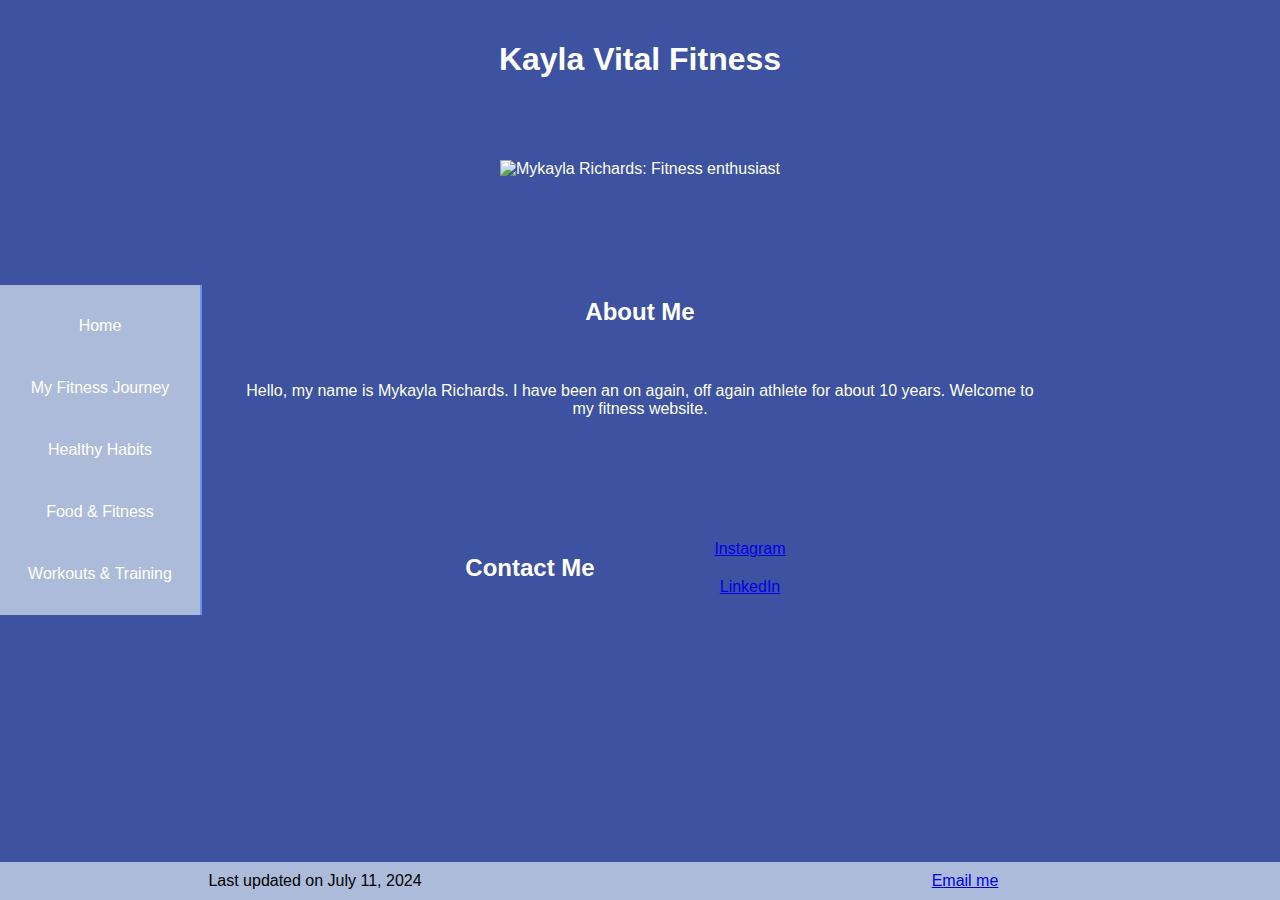
==== index.html @ 8b6bbc5b "For CIS162" ====
<!DOCTYPE html>
<html lang="en">
<head>
    <meta charset="utf-8">
<link rel="stylesheet" href="styles2.css">
<title>Kayla Vital Fitness</title>

</head>
<body>

<header><h1>Kayla Vital Fitness</h1></header>
<nav>
  <ul>
	       <li><a href="index.html">Home</a></li>
	       <li><a href="myfitnessjourney.html">My Fitness Journey</a></li>
	<li><a href="healthyhabits.html">Healthy Habits</a></li>
	<li><a href="foodandfitness.html">Food & Fitness</a></li>
	<li><a href="workoutsandtraining.html">Workouts & Training</a></li>
	  </ul>
	</nav>

<section>
<img src="img_3369.jpg" alt="Mykayla Richards: Fitness enthusiast">
</section>

<section>
<header><h2>About Me</h2></header>
<p>Hello, my name is Mykayla Richards. I have been an on again, off again athlete for about 10 years. Welcome to my fitness website. </p> </section>

<section class="contact">
        <header><h2>Contact Me</h2></header>
        <ol>
            <li><a href="https://www.instagram.com/kaykay.jpeg/">Instagram</a></li>
            <li><a href="https://www.linkedin.com/in/mykarich/">LinkedIn</a></li>
        </ol>
    </section>

<footer> Last updated on July 11, 2024 <br> <a href="mailto:mykarich@icloud.com">Email me</a> </footer>
</body>
</html>
---- styles2.css ----
/* styles2.css */

body {
    background-color: #3D52A0;
    color: white;
    font-family: Arial, sans-serif;
    margin: 0;
    padding: 0;
    display: flex;
    flex-direction: column;
    align-items: center;
}

header {
    text-align: center;
    padding: 20px;
}

nav {
    position: fixed;
    top: 50%;
    left: 0;
    transform: translateY(-50%);
    background-color: #ADBBDA;
    width: 200px;
    border-right: 2px solid #7091E6;
}

nav ul {
    list-style-type: none;
    padding: 0;
    margin: 0;
}

nav ul li {
    text-align: center;
    margin: 20px 0;
}

nav ul li a {
    color: white;
    text-decoration: none;
    display: block;
    padding: 10px;
    border: 2px solid transparent;
}

nav ul li a:hover {
    border-color: #7091E6;
}

section {
    max-width: 800px;
    padding: 20px;
    text-align: center;
    margin: 20px 0;
    background-color: #3D52A0;
}

/* Contact Me section */
section.contact {
    display: grid;
    grid-template-columns: repeat(auto-fit, minmax(200px, 1fr));
    gap: 20px;
}

section.contact ol {
    padding: 0;
    list-style-type: none;
    display: flex;
    flex-direction: column;
    align-items: center;
}

section.contact ol li {
    margin: 10px 0;
}

footer {
    display: grid;
    grid-template-columns: repeat(auto-fit, minmax(200px, 1fr));
    gap: 20px;
    text-align: center;
    padding: 10px;
    background-color: #ADBBDA;
    color: black;
    width: 100%;
    position: absolute;
    bottom: 0;
}
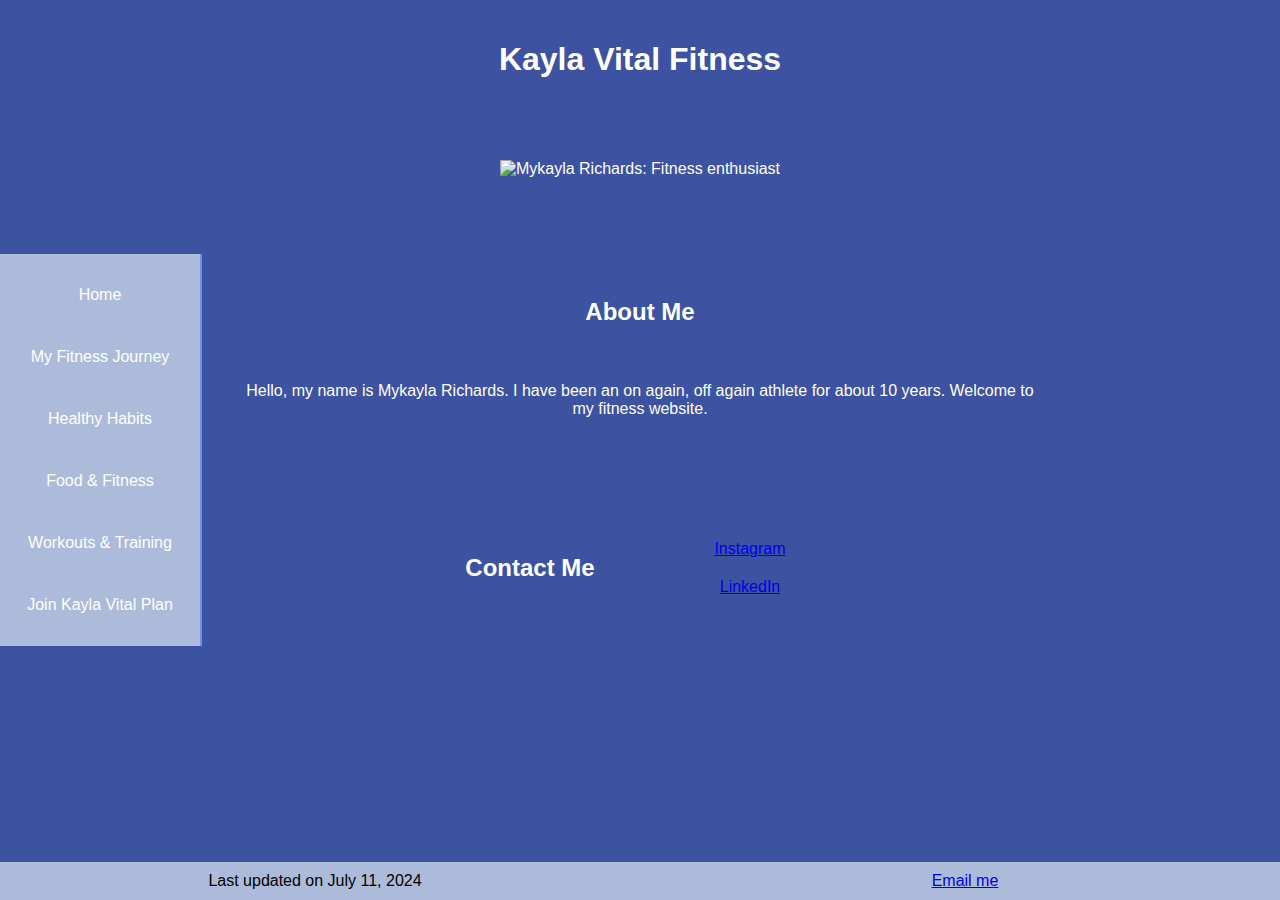
==== commit 1014bb16: "Project 2" ====
--- a/index.html
+++ b/index.html
@@ -16,6 +16,7 @@
 	<li><a href="healthyhabits.html">Healthy Habits</a></li>
 	<li><a href="foodandfitness.html">Food & Fitness</a></li>
 	<li><a href="workoutsandtraining.html">Workouts & Training</a></li>
+	<li><a href="joinvitalplan.html">Join Kayla Vital Plan</a></li>
 	  </ul>
 	</nav>
 
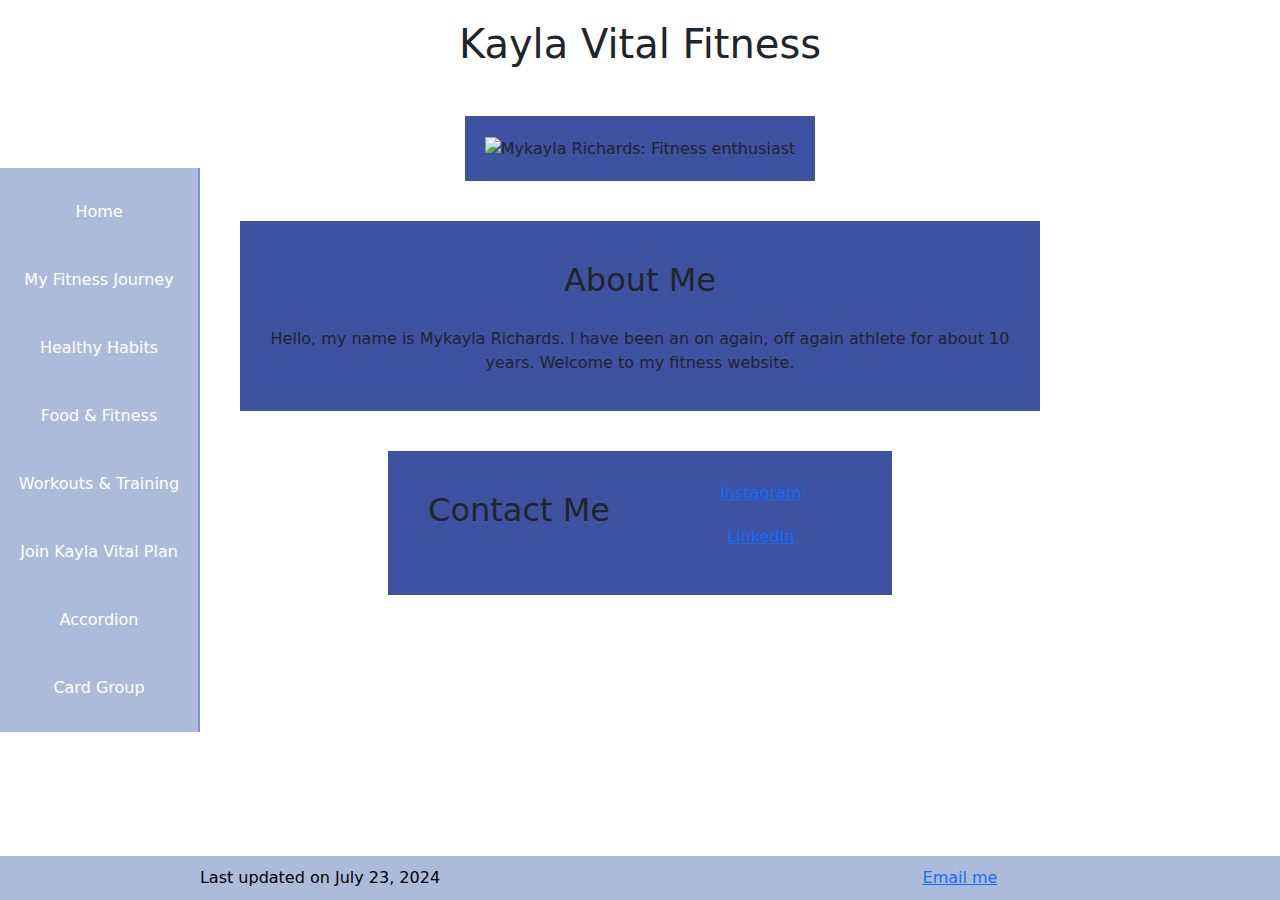
==== commit 63bdf626: "FOR Project 2-4" ====
--- a/index.html
+++ b/index.html
@@ -3,8 +3,9 @@
 <head>
     <meta charset="utf-8">
 <link rel="stylesheet" href="styles2.css">
+<link href="https://stackpath.bootstrapcdn.com/bootstrap/5.1.0/css/bootstrap.min.css" rel="stylesheet">
+<script src="https://stackpath.bootstrapcdn.com/bootstrap/5.1.0/js/bootstrap.bundle.min.js"></script>
 <title>Kayla Vital Fitness</title>
-
 </head>
 <body>
 
@@ -17,6 +18,8 @@
 	<li><a href="foodandfitness.html">Food & Fitness</a></li>
 	<li><a href="workoutsandtraining.html">Workouts & Training</a></li>
 	<li><a href="joinvitalplan.html">Join Kayla Vital Plan</a></li>
+        <li><a href="accordion.html">Accordion</a></li>
+        <li><a href="cardgroup.html">Card Group</a></li>
 	  </ul>
 	</nav>
 
@@ -36,6 +39,6 @@
         </ol>
     </section>
 
-<footer> Last updated on July 11, 2024 <br> <a href="mailto:mykarich@icloud.com">Email me</a> </footer>
+<footer> Last updated on July 23, 2024 <br> <a href="mailto:mykarich@icloud.com">Email me</a> </footer>
 </body>
 </html>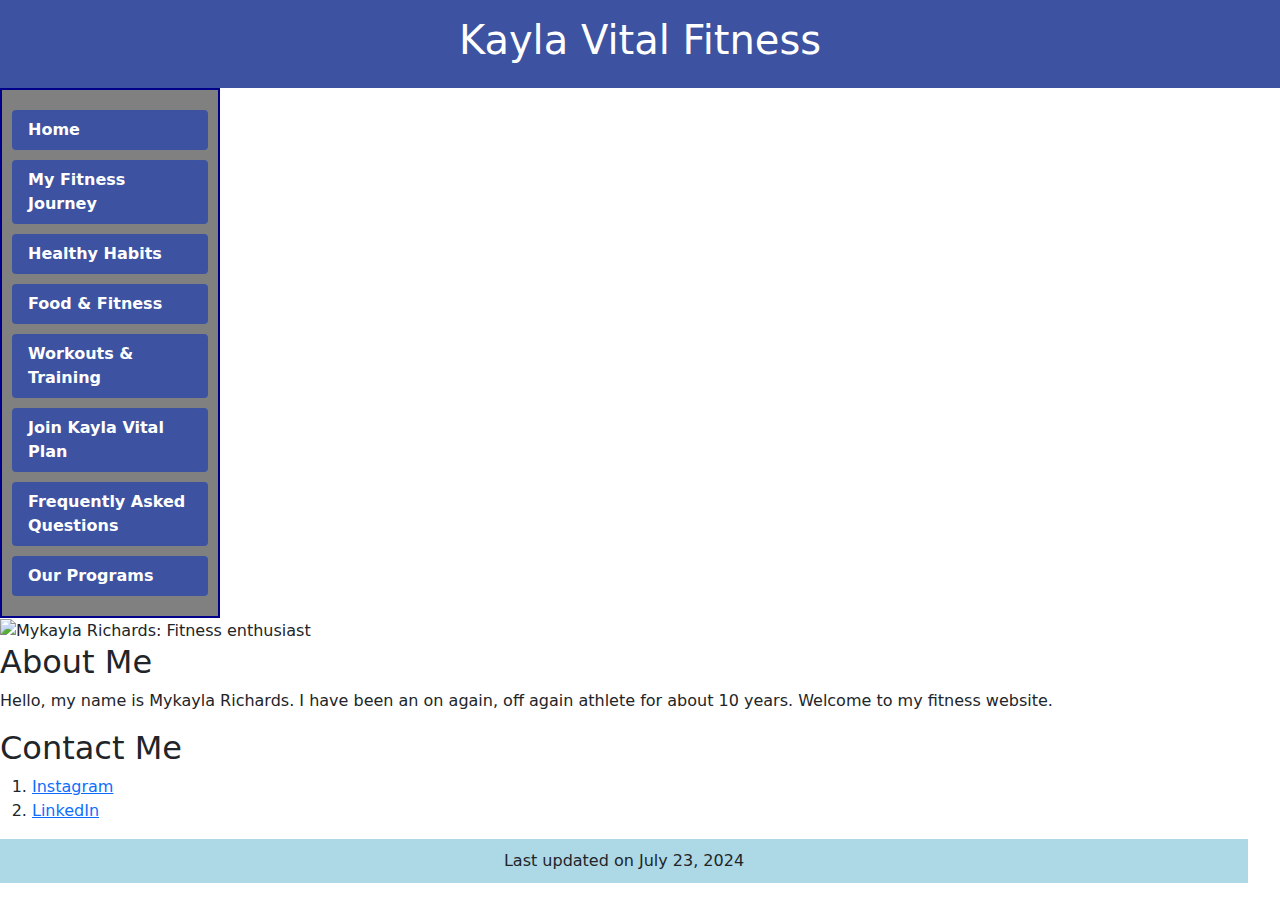
==== commit be6c7e1f: "Project 2-4" ====
--- a/index.html
+++ b/index.html
@@ -2,43 +2,42 @@
 <html lang="en">
 <head>
     <meta charset="utf-8">
-<link rel="stylesheet" href="styles2.css">
-<link href="https://stackpath.bootstrapcdn.com/bootstrap/5.1.0/css/bootstrap.min.css" rel="stylesheet">
-<script src="https://stackpath.bootstrapcdn.com/bootstrap/5.1.0/js/bootstrap.bundle.min.js"></script>
-<title>Kayla Vital Fitness</title>
+    <link rel="stylesheet" href="styles2.css">
+    <link href="https://stackpath.bootstrapcdn.com/bootstrap/5.1.0/css/bootstrap.min.css" rel="stylesheet">
+    <script src="https://stackpath.bootstrapcdn.com/bootstrap/5.1.0/js/bootstrap.bundle.min.js"></script>
+    <title>Kayla Vital Fitness</title>
 </head>
 <body>
 
-<header><h1>Kayla Vital Fitness</h1></header>
-<nav>
+<header class="site-header"><h1>Kayla Vital Fitness</h1></header>
+<nav class="site-nav">
   <ul>
-	       <li><a href="index.html">Home</a></li>
-	       <li><a href="myfitnessjourney.html">My Fitness Journey</a></li>
-	<li><a href="healthyhabits.html">Healthy Habits</a></li>
-	<li><a href="foodandfitness.html">Food & Fitness</a></li>
-	<li><a href="workoutsandtraining.html">Workouts & Training</a></li>
-	<li><a href="joinvitalplan.html">Join Kayla Vital Plan</a></li>
-        <li><a href="accordion.html">Accordion</a></li>
-        <li><a href="cardgroup.html">Card Group</a></li>
-	  </ul>
-	</nav>
+    <li><a href="index.html">Home</a></li>
+    <li><a href="myfitnessjourney.html">My Fitness Journey</a></li>
+    <li><a href="healthyhabits.html">Healthy Habits</a></li>
+    <li><a href="foodandfitness.html">Food & Fitness</a></li>
+    <li><a href="workoutsandtraining.html">Workouts & Training</a></li>
+    <li><a href="joinvitalplan.html">Join Kayla Vital Plan</a></li>
+    <li><a href="accordion.html">Frequently Asked Questions</a></li>
+    <li><a href="cardgroup.html">Our Programs</a></li>
+  </ul>
+</nav>
 
 <section>
-<img src="img_3369.jpg" alt="Mykayla Richards: Fitness enthusiast">
+    <img src="img_3369.jpg" alt="Mykayla Richards: Fitness enthusiast">
 </section>
 
 <section>
-<header><h2>About Me</h2></header>
-<p>Hello, my name is Mykayla Richards. I have been an on again, off again athlete for about 10 years. Welcome to my fitness website. </p> </section>
+    <header><h2>About Me</h2></header>
+    <p>Hello, my name is Mykayla Richards. I have been an on again, off again athlete for about 10 years. Welcome to my fitness website.</p>
+</section>
 
 <section class="contact">
-        <header><h2>Contact Me</h2></header>
-        <ol>
-            <li><a href="https://www.instagram.com/kaykay.jpeg/">Instagram</a></li>
-            <li><a href="https://www.linkedin.com/in/mykarich/">LinkedIn</a></li>
-        </ol>
-    </section>
+    <header><h2>Contact Me</h2></header>
+    <ol>
+        <li><a href="https://www.instagram.com/kaykay.jpeg/">Instagram</a></li>
+        <li><a href="https://www.linkedin.com/in/mykarich/">LinkedIn</a></li>
+    </ol>
+</section>
 
-<footer> Last updated on July 23, 2024 <br> <a href="mailto:mykarich@icloud.com">Email me</a> </footer>
-</body>
-</html>+<footer> Last updated on July 23, 2024 <br> <a href="mailto:mykarich@icloud
--- a/styles2.css
+++ b/styles2.css
@@ -1,90 +1,85 @@
-/* styles2.css */
+/* General page styles */
+body {
+    background-color: SlateBlue;
+    color: white;
+    font-family: Arial, sans-serif;
+}
 
-body {
+/* Fluid grid container */
+.grid-container {
+    display: grid;
+    grid-template-columns: repeat(auto-fit, minmax(300px, 1fr));
+    grid-gap: 1rem;
+}
+
+/* Styled header */
+header.site-header {
     background-color: #3D52A0;
     color: white;
-    font-family: Arial, sans-serif;
-    margin: 0;
-    padding: 0;
-    display: flex;
-    flex-direction: column;
-    align-items: center;
+    text-align: center;
+    padding: 1rem;
+    font-size: 24px;
 }
 
-header {
-    text-align: center;
-    padding: 20px;
+/* Vertical navigation bar */
+nav.site-nav {
+    background-color: grey;
+    padding: 10px;
+    border: 2px solid darkblue;
+    width: 220px; /* Adjust as needed */
 }
 
-nav {
-    position: fixed;
-    top: 50%;
-    left: 0;
-    transform: translateY(-50%);
-    background-color: #ADBBDA;
-    width: 200px;
-    border-right: 2px solid #7091E6;
+nav.site-nav ul {
+    list-style-type: none !important;
+    padding: 0 !important;
+    margin: 0 !important;
 }
 
-nav ul {
-    list-style-type: none;
-    padding: 0;
-    margin: 0;
-}
-
-nav ul li {
-    text-align: center;
-    margin: 20px 0;
-}
-
-nav ul li a {
-    color: white;
-    text-decoration: none;
-    display: block;
-    padding: 10px;
-    border: 2px solid transparent;
-}
-
-nav ul li a:hover {
-    border-color: #7091E6;
-}
-
-section {
-    max-width: 800px;
-    padding: 20px;
-    text-align: center;
-    margin: 20px 0;
-    background-color: #3D52A0;
-}
-
-/* Contact Me section */
-section.contact {
-    display: grid;
-    grid-template-columns: repeat(auto-fit, minmax(200px, 1fr));
-    gap: 20px;
-}
-
-section.contact ol {
-    padding: 0;
-    list-style-type: none;
-    display: flex;
-    flex-direction: column;
-    align-items: center;
-}
-
-section.contact ol li {
+nav.site-nav li {
     margin: 10px 0;
 }
 
+nav.site-nav a {
+    text-decoration: none !important;
+    color: white !important;
+    font-weight: bold !important;
+    display: block;
+    padding: 8px 16px;
+    background-color: #3D52A0;
+    border-radius: 4px;
+}
+
+nav.site-nav a:hover {
+    background-color: darkblue;
+}
+
+/* Gallery Styles */
+.gallery-container {
+    margin-top: 20px;
+}
+
+.gallery-row {
+    display: flex;
+    flex-wrap: wrap;
+}
+
+.gallery-col {
+    padding: 10px;
+}
+
+.gallery-img {
+    max-width: 100%;
+    height: auto;
+    border: 2px solid #ddd;
+    border-radius: 5px;
+}
+
+/* Adjust Footer */
 footer {
-    display: grid;
-    grid-template-columns: repeat(auto-fit, minmax(200px, 1fr));
-    gap: 20px;
+    width: calc(100% - 2rem); /* Adjust width to not cover fixed nav */
+    background-color: #ADD8E6;
     text-align: center;
-    padding: 10px;
-    background-color: #ADBBDA;
-    color: black;
-    width: 100%;
-    position: absolute;
-    bottom: 0;
-}+    padding: 10px 1rem;
+    position: relative;
+}
+
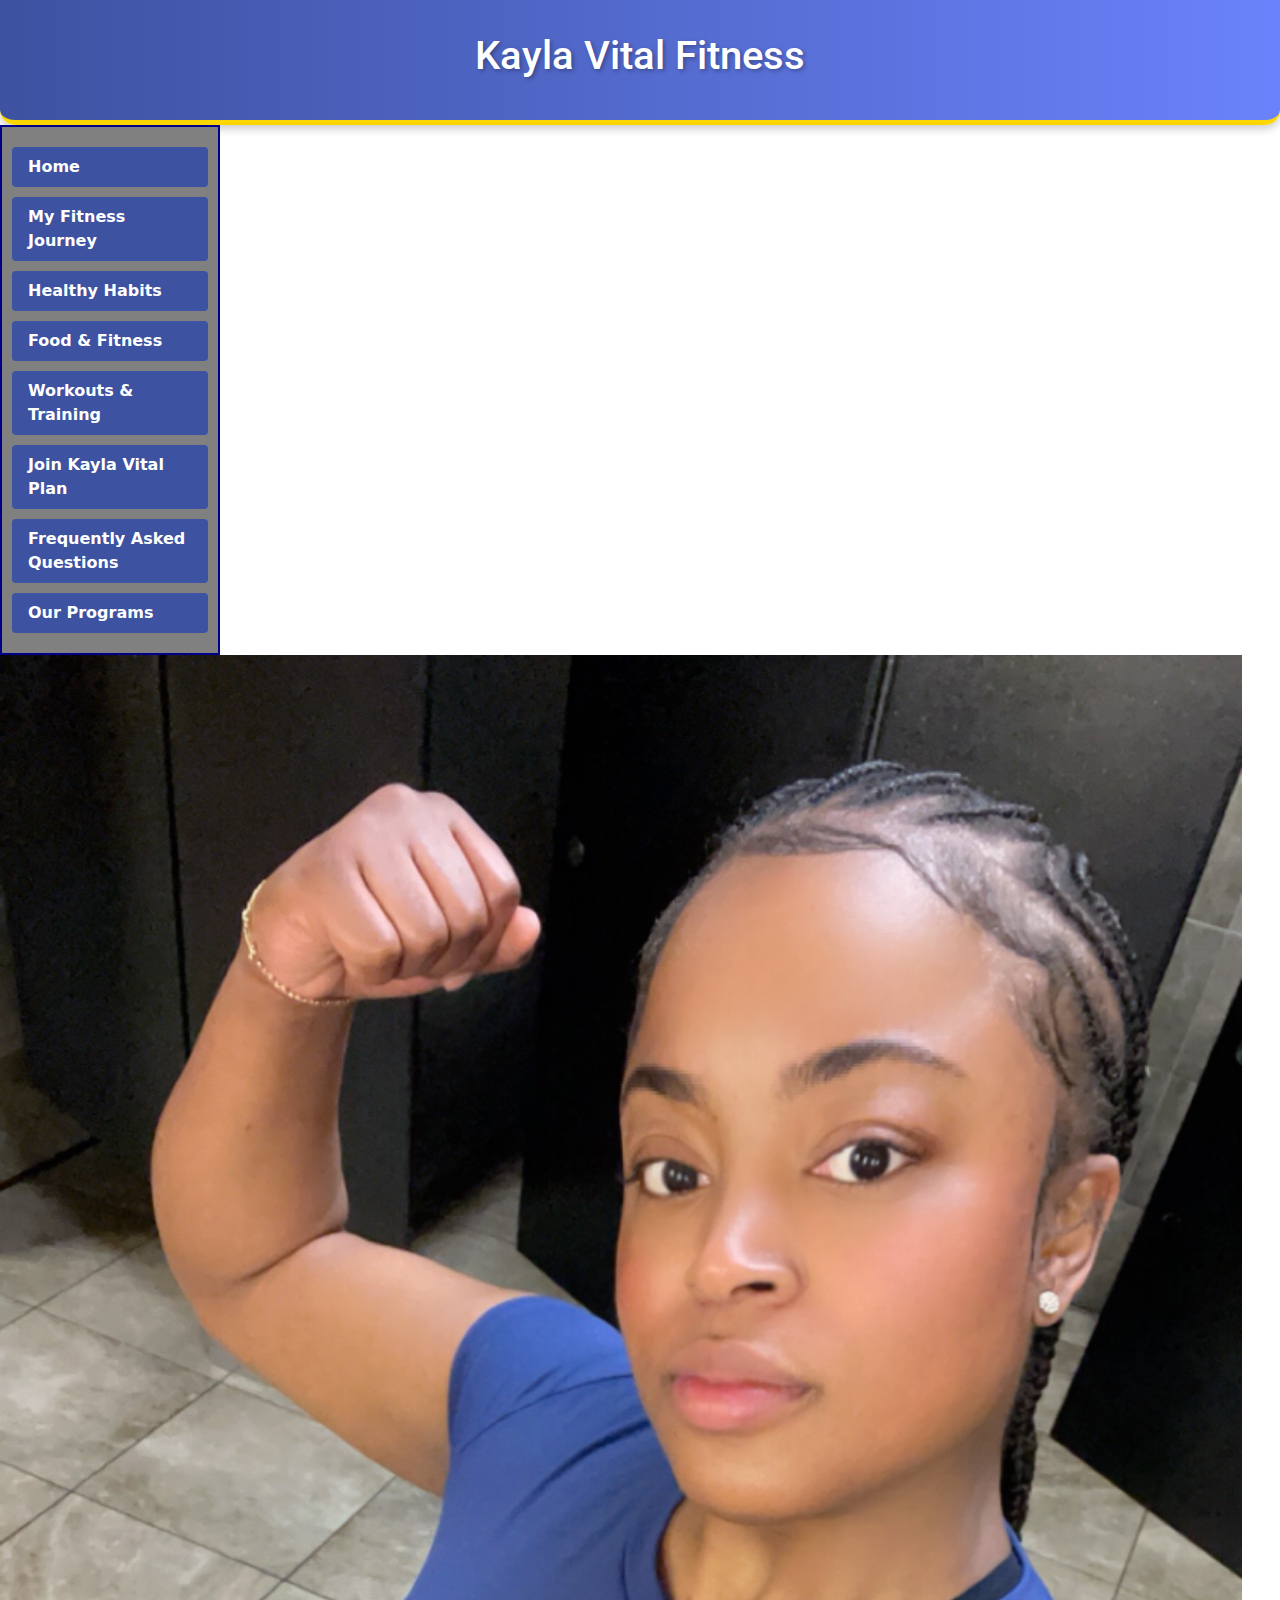
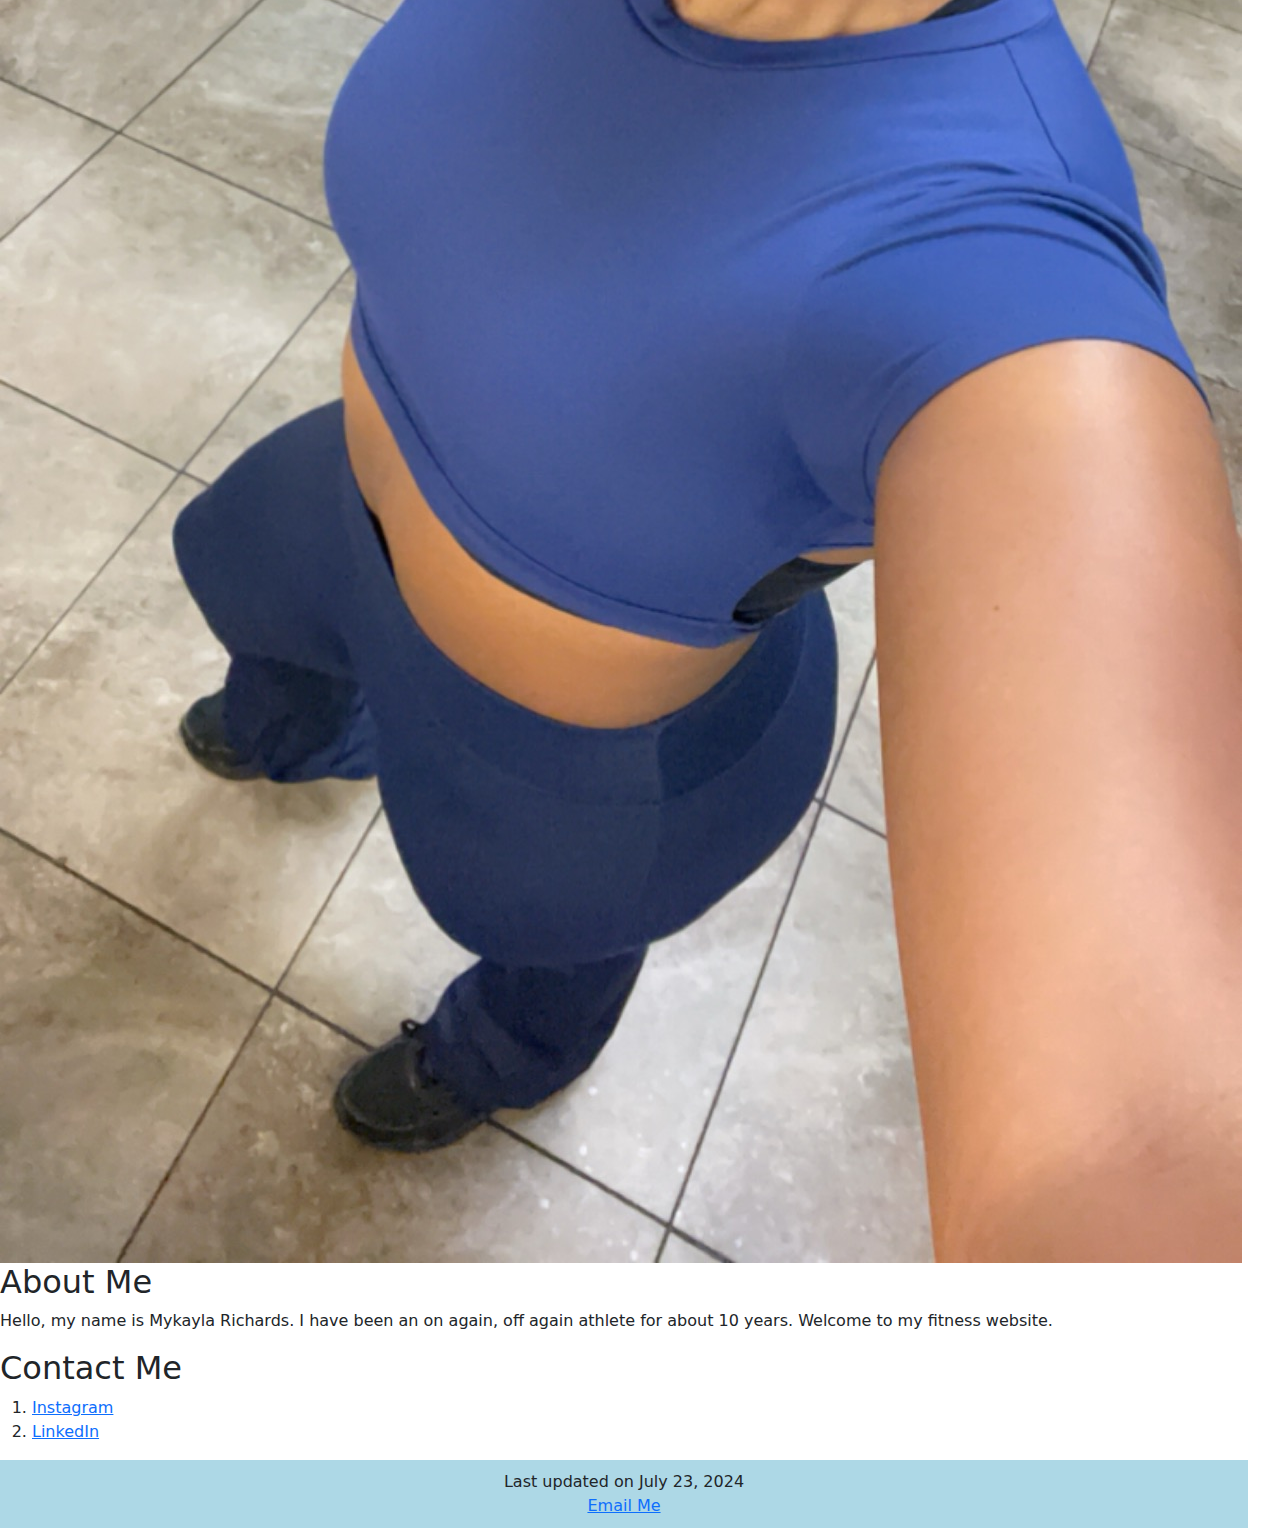
==== commit cb369096: "Project 2-5" ====
--- a/index.html
+++ b/index.html
@@ -5,6 +5,7 @@
     <link rel="stylesheet" href="styles2.css">
     <link href="https://stackpath.bootstrapcdn.com/bootstrap/5.1.0/css/bootstrap.min.css" rel="stylesheet">
     <script src="https://stackpath.bootstrapcdn.com/bootstrap/5.1.0/js/bootstrap.bundle.min.js"></script>
+    <link rel="stylesheet" href="https://fonts.googleapis.com/css2?family=Roboto:wght@700&display=swap"> <!-- Google Font Link -->
     <title>Kayla Vital Fitness</title>
 </head>
 <body>
@@ -40,4 +41,8 @@
     </ol>
 </section>
 
-<footer> Last updated on July 23, 2024 <br> <a href="mailto:mykarich@icloud
+<footer> Last updated on July 23, 2024 <br> <a href="mailto:mykarich@icloud.com">Email Me</a></footer>
+
+</body>
+</html>
+
--- a/styles2.css
+++ b/styles2.css
@@ -12,13 +12,18 @@
     grid-gap: 1rem;
 }
 
-/* Styled header */
+/* Styled and decorative header */
 header.site-header {
-    background-color: #3D52A0;
+    background: linear-gradient(to right, #3D52A0, #6A82FB); /* Gradient background */
     color: white;
     text-align: center;
-    padding: 1rem;
-    font-size: 24px;
+    padding: 2rem;
+    font-size: 36px;
+    font-family: 'Roboto', sans-serif; /* Using Google Font */
+    text-shadow: 2px 2px 4px rgba(0, 0, 0, 0.3); /* Text shadow effect */
+    border-bottom: 5px solid #FFD700; /* Gold border at the bottom */
+    box-shadow: 0 4px 8px rgba(0, 0, 0, 0.2); /* Shadow effect */
+    border-radius: 0 0 15px 15px; /* Rounded corners at the bottom */
 }
 
 /* Vertical navigation bar */
@@ -82,4 +87,3 @@
     padding: 10px 1rem;
     position: relative;
 }
-
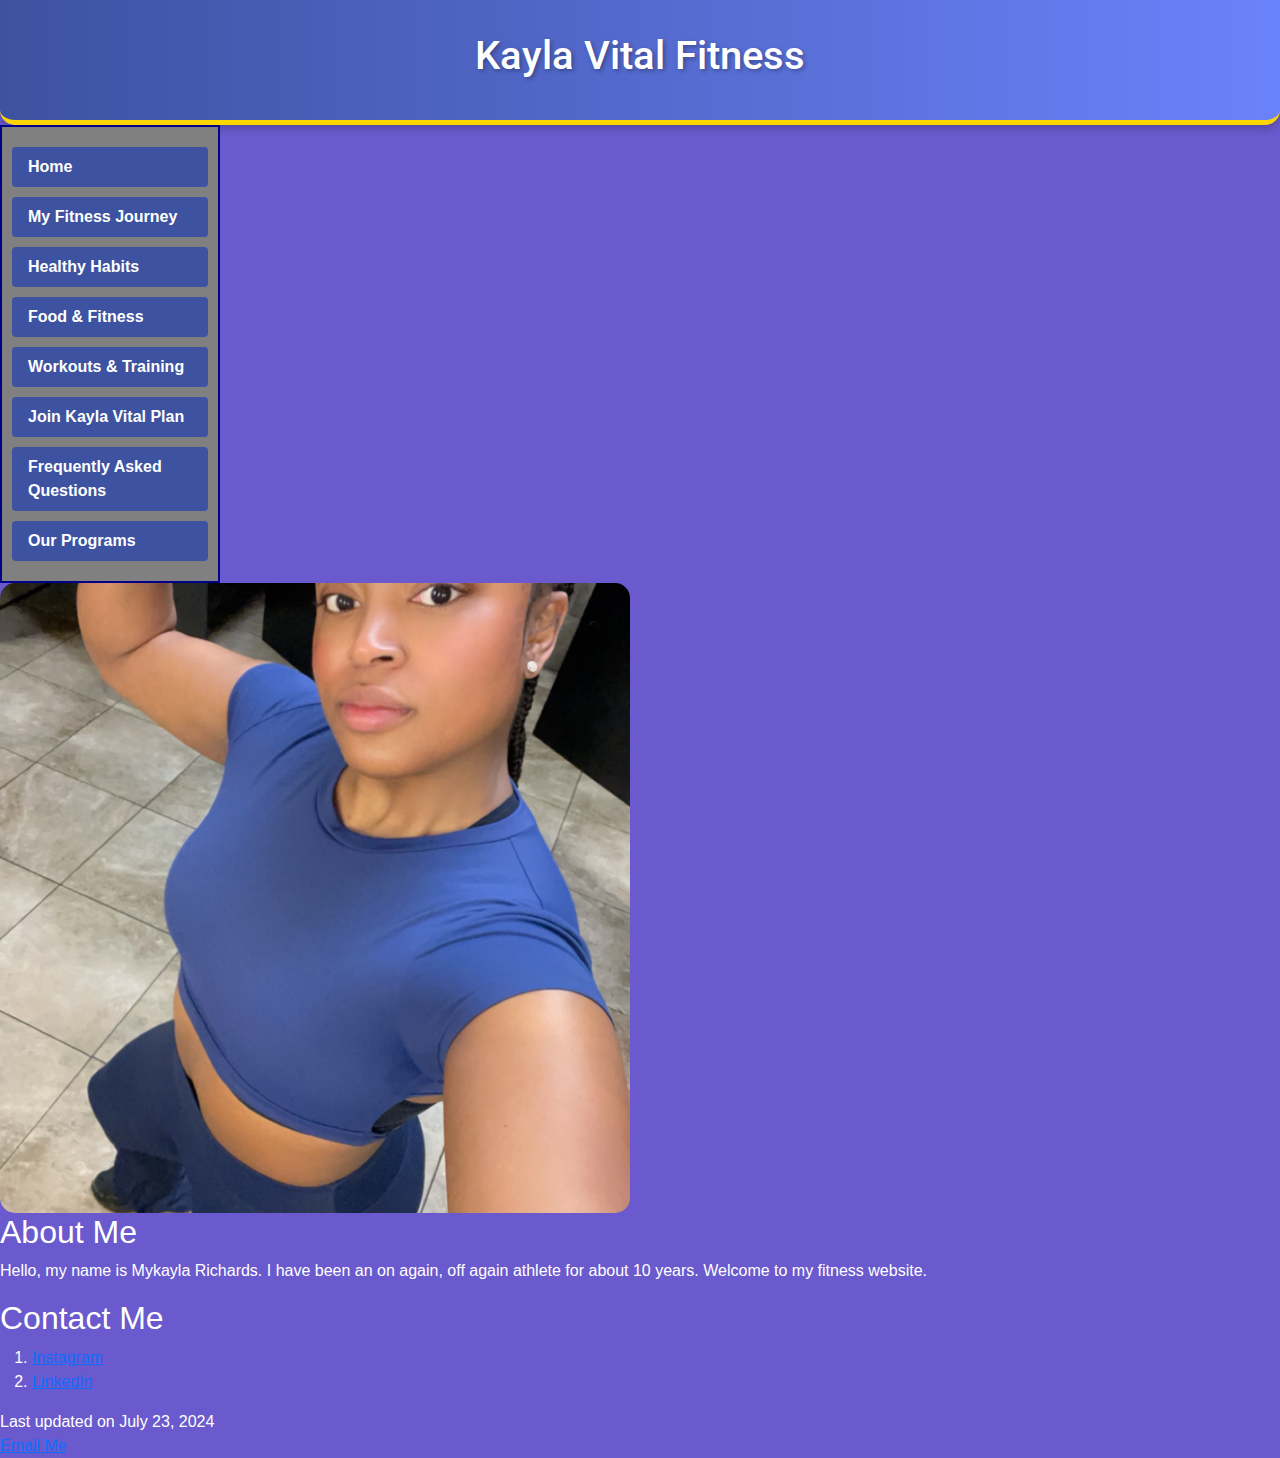
==== commit 9849c6ea: "Project 2-5" ====
--- a/index.html
+++ b/index.html
@@ -2,9 +2,9 @@
 <html lang="en">
 <head>
     <meta charset="utf-8">
-    <link rel="stylesheet" href="styles2.css">
     <link href="https://stackpath.bootstrapcdn.com/bootstrap/5.1.0/css/bootstrap.min.css" rel="stylesheet">
     <script src="https://stackpath.bootstrapcdn.com/bootstrap/5.1.0/js/bootstrap.bundle.min.js"></script>
+    <link rel="stylesheet" href="styles2.css">
     <link rel="stylesheet" href="https://fonts.googleapis.com/css2?family=Roboto:wght@700&display=swap"> <!-- Google Font Link -->
     <title>Kayla Vital Fitness</title>
 </head>
@@ -25,7 +25,7 @@
 </nav>
 
 <section>
-    <img src="img_3369.jpg" alt="Mykayla Richards: Fitness enthusiast">
+    <img src="img_3369.jpg" alt="Mykayla Richards: Fitness enthusiast" class="fixed-dimensions-img">
 </section>
 
 <section>
@@ -45,4 +45,3 @@
 
 </body>
 </html>
-
--- a/styles2.css
+++ b/styles2.css
@@ -1,29 +1,47 @@
+/* Fixed dimensions for images with rounded edges */
+.fixed-dimensions-img {
+    width: 630px;
+    height: 630px;
+    border-radius: 15px; /* Rounded edges */
+    object-fit: cover; /* Ensures the image covers the area without distortion */
+}
+
+/* Gallery styles */
+.gallery {
+    display: flex;
+    flex-wrap: wrap;
+    gap: 20px; /* Adds space between gallery items */
+    justify-content: center; /* Centers the gallery items */
+}
+
+.gallery-item {
+    text-align: center; /* Centers the caption below each image */
+    flex: 1 1 calc(33% - 40px); /* Flexbox to make images responsive and take up one-third of the container width */
+    max-width: calc(33% - 40px); /* Ensures the item does not exceed one-third of the container width */
+}
+
+.gallery-item img {
+    width: 100%; /* Makes the image fill the container's width */
+    height: auto; /* Maintains the aspect ratio of the image */
+    border-radius: 8px; /* Optional: adds rounded corners */
+}
+
+.desc {
+    margin-top: 10px; /* Adds space between the image and caption */
+    font-size: 1rem; /* Sets the font size for the caption */
+    color: #333; /* Optional: sets the color of the caption */
+}
+
 /* General page styles */
 body {
     background-color: SlateBlue;
     color: white;
     font-family: Arial, sans-serif;
-}
-
-/* Fluid grid container */
-.grid-container {
-    display: grid;
-    grid-template-columns: repeat(auto-fit, minmax(300px, 1fr));
-    grid-gap: 1rem;
-}
-
-/* Styled and decorative header */
-header.site-header {
-    background: linear-gradient(to right, #3D52A0, #6A82FB); /* Gradient background */
-    color: white;
-    text-align: center;
-    padding: 2rem;
-    font-size: 36px;
-    font-family: 'Roboto', sans-serif; /* Using Google Font */
-    text-shadow: 2px 2px 4px rgba(0, 0, 0, 0.3); /* Text shadow effect */
-    border-bottom: 5px solid #FFD700; /* Gold border at the bottom */
-    box-shadow: 0 4px 8px rgba(0, 0, 0, 0.2); /* Shadow effect */
-    border-radius: 0 0 15px 15px; /* Rounded corners at the bottom */
+    margin: 0; /* Remove default margin */
+    padding: 0; /* Remove default padding */
+    min-height: 100vh; /* Ensure the body takes up the full height of the viewport */
+    display: flex;
+    flex-direction: column; /* Makes the footer stick to the bottom */
 }
 
 /* Vertical navigation bar */
@@ -58,32 +76,50 @@
     background-color: darkblue;
 }
 
-/* Gallery Styles */
-.gallery-container {
-    margin-top: 20px;
+/* Styled and decorative header */
+header.site-header {
+    background: linear-gradient(to right, #3D52A0, #6A82FB); /* Gradient background */
+    color: white;
+    text-align: center;
+    padding: 2rem;
+    font-size: 36px;
+    font-family: 'Roboto', sans-serif; /* Using Google Font */
+    text-shadow: 2px 2px 4px rgba(0, 0, 0, 0.3); /* Text shadow effect */
+    border-bottom: 5px solid #FFD700; /* Gold border at the bottom */
+    box-shadow: 0 4px 8px rgba(0, 0, 0, 0.2); /* Shadow effect */
+    border-radius: 0 0 15px 15px; /* Rounded corners at the bottom */
+}
+/* Accordion styles */
+.accordion-button {
+    background-color: #3D52A0; /* Background color of the accordion button */
+    color: white; /* Text color of the accordion button */
+    border: 1px solid #3D52A0; /* Border color of the accordion button */
+    border-radius: 8px; /* Rounded corners for the accordion button */
+    transition: background-color 0.3s, color 0.3s; /* Smooth transition for background and text color */
 }
 
-.gallery-row {
-    display: flex;
-    flex-wrap: wrap;
+.accordion-button:not(.collapsed) {
+    background-color: #6A82FB; /* Background color when the accordion is expanded */
+    color: white; /* Text color when the accordion is expanded */
 }
 
-.gallery-col {
-    padding: 10px;
+.accordion-button:hover {
+    background-color: #2C3E50; /* Background color on hover */
+    color: white; /* Text color on hover */
 }
 
-.gallery-img {
-    max-width: 100%;
-    height: auto;
-    border: 2px solid #ddd;
-    border-radius: 5px;
+.accordion-body {
+    background-color: transparent; /* Remove white background */
+    color: #333; /* Text color of the accordion body */
+    border: 1px solid #ddd; /* Border color around the accordion body */
+    border-radius: 0 0 8px 8px; /* Rounded corners at the bottom of the accordion body */
 }
-
-/* Adjust Footer */
-footer {
-    width: calc(100% - 2rem); /* Adjust width to not cover fixed nav */
-    background-color: #ADD8E6;
+/* Footer styling */
+footer.site-footer {
+    background-color: #D3D3D3; /* Light grey background */
+    color: black; /* Black text color */
     text-align: center;
-    padding: 10px 1rem;
-    position: relative;
-}
+    padding: 15px 1rem; /* Adequate padding for readability */
+    position: relative; /* Ensures proper positioning relative to the content */
+    border-top: 1px solid #bbb; /* Optional: border at the top of the footer */
+}